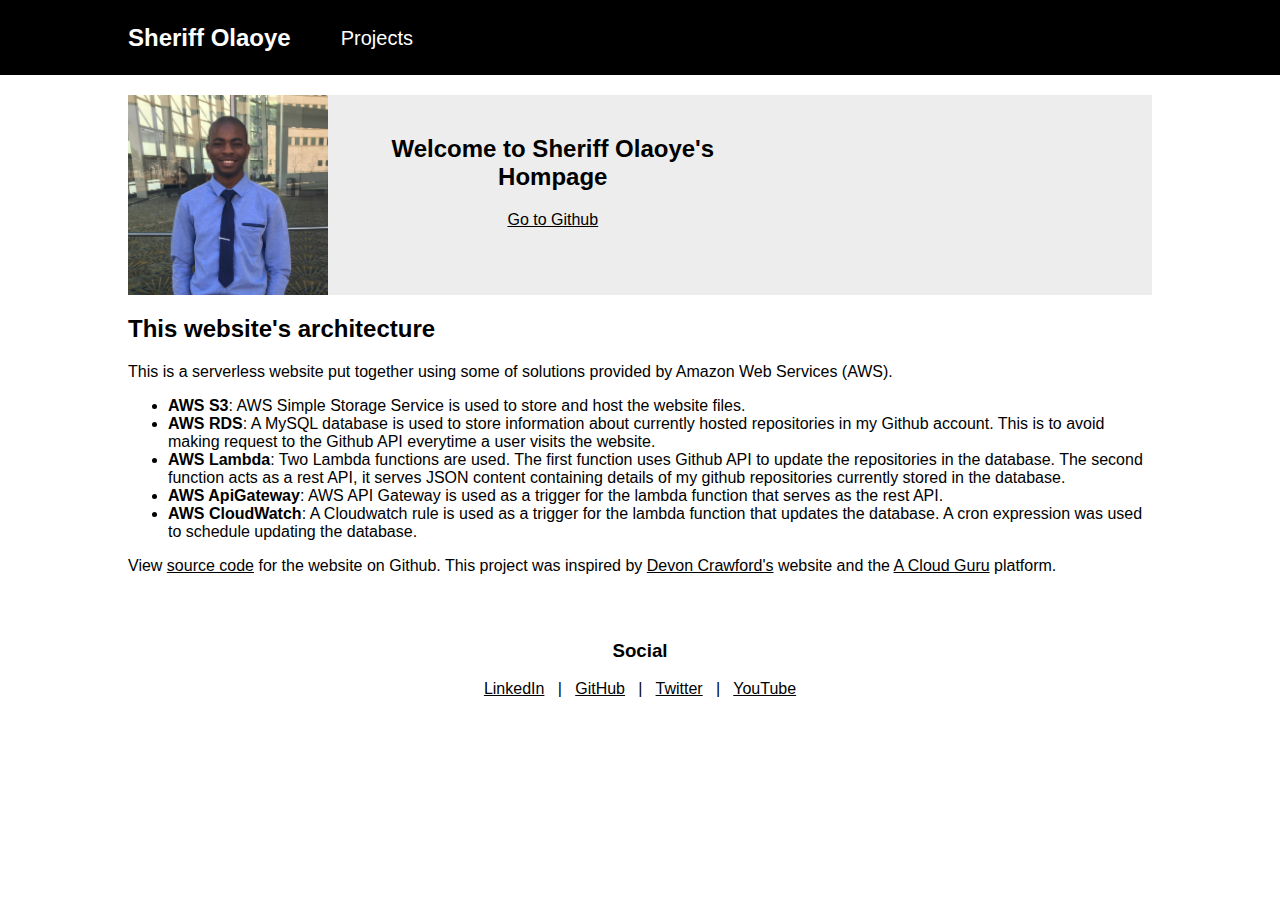
==== website-files/index.html @ 5a47f98d "Rewrote website code to use vanilla JavaScript instead of Angular JS" ====
<!DOCTYPE html>
<html>

<head>
    <link rel="stylesheet" type="text/css" href="style.css">
</head>

<body>
    <nav>
        <ul>
            <li class="brand">
                <h2><a href="index.html">Sheriff Olaoye</a></h2>
            </li>
            <li class="navigation-link" id="first-nav-link">
                <a class="navbar-link-a" href="projects.html">Projects</a>
            </li>
        </ul>
    </nav>

    <div class="home-container">
        <div class="welcome">
            <a href="portrait.jpg">
                <img src="portrait.jpg">
            </a>
            <div class="welcome-text">
                <h2>Welcome to Sheriff Olaoye's Hompage</h2>
                <a class="button" href="https://github.com/sheriffolaoye" target="_blank">Go to Github</a>
            </div>
        </div>

        <div class="article">
            <h2>This website's architecture</h2>
            <p>
                This is a serverless website put together using some of solutions provided by Amazon Web Services (AWS).
            </p>
            <ul>
                <li><strong>AWS S3</strong>: AWS Simple Storage Service is used to store and host the website files.</li>
                <li><strong>AWS RDS</strong>: A MySQL database is used to store information about currently hosted
                    repositories in my Github account. This is to avoid making request to the Github API everytime a user
                    visits the website.</li>
                <li><strong>AWS Lambda</strong>: Two Lambda functions are used. The first function uses Github API to update
                    the repositories in the database. The second function acts as a rest API, it serves JSON content
                    containing details of my github repositories currently stored in the database.</li>
                <li><strong>AWS ApiGateway</strong>: AWS API Gateway is used as a trigger for the lambda function that
                    serves as the rest API.</li>
                <li><strong>AWS CloudWatch</strong>: A Cloudwatch rule is used as a trigger for the lambda function that
                    updates the database. A cron expression was used to schedule updating the database.</li>
            </ul>
            <p>
                View <a href="https://github.com/sheriffolaoye/aws-serverless-webite" target="_blank">source code</a> for
                the website on Github. This project was inspired by <a href="https://devoncrawford.io" target="_blank">Devon
                    Crawford's</a> website and the <a href="https://acloud.guru">A Cloud Guru</a> platform.
            </p>
        </div>

        <footer>
            <h3>Social</h3>
            <p>
                <a href="https://www.linkedin.com/in/sheriff-olaoye" target="_blank">LinkedIn</a>     
                    &nbsp; |     &nbsp;
                <a href="https://github.com/sheriffolaoye" target="_blank">GitHub</a>
                    &nbsp; |     &nbsp;
                <a href="https://twitter.com/sheriff_olaoye" target="_blank">Twitter</a>
                    &nbsp; |     &nbsp;
                <a href="https://www.youtube.com/channel/UCc8obrkxDLhMuWzANrjgaQA" target="_blank">YouTube</a>
            </p>
        </footer>
    </div>
</body>

</html>
---- website-files/style.css ----
body {
    margin: 0;
    padding: 0;
    width: 100%;
    float: left;
    font-family: "Helvetica Neue", Helvetica, Arial, sans-serif;
    font-size: 16px;
}


/* ----------------- Navigation -----------------*/
nav {
    width: 100%;
    height: 75px;
    background-color: black;
    float: left;
    display: inline;
}

nav a {
    text-decoration: none;
    width: 350px;
}

nav ul {
    list-style-type: none;
    margin: 0;
    padding: 0;
}

nav ul li {
    text-align: center;
    float: left;
    margin: 0;
}

.brand {
    padding-top: 4px;
    padding-left: 10%;
}

.brand h2 a {
    color: white;
}

.navigation-link {
    margin-top: 12px;
    padding-top: 15px;
    font-size: 20px;
}

#first-nav-link {
    margin-left: 40px;
}

.navbar-link-a {
    padding-left: 10px;
    padding-right: 10px;
    text-decoration: none;
    color: white;
}


/* ----------------- Index.html Style -----------------*/
.home-container {
    float: left;
    width: 100%;
    margin: 0 auto;
    margin-top: 10px;
}

.welcome {
    margin-top: 10px;
    height: 200px;
    width: 80%;
    margin-left: auto;
    margin-right: auto;
    background-color: #ededed;
}

.welcome img {
    float: left;
    height: 100%;
}

.welcome-text {
    width: 40%;
    float: left;
    padding: 20px;
    text-align: center;
}

.article {
    width: 80%;
    margin-left: auto;
    margin-right: auto;
}

.home-container a {
	text-decoration: underline;
	color: black;
}

.home-container a:hover {
	text-decoration: none;
	color:black;
}


/* ----------------- Projects.html Style -----------------*/
.projects {
    width: 100%;
    float: left;
    margin-top: 10px; 
}

#project-container {
    width: 80%;
    margin: 0px auto;
    padding: 0;
}

.project-card {
    width: 100%;
    float: left;
    margin: 5px auto 5px auto;
	border: 1px solid black;
}

.project-card-body {
	padding: 10px;
}

.project-card-body a {
	text-decoration: underline;
	color: black;
}


/* ----------------- Footer Style -----------------*/
footer {
    float: left;
    margin: 30px auto 30px auto;
    width: 100%;
    text-align: center;
}

footer a {
    color: black;
}

footer a:hover {
    text-decoration: none;
}
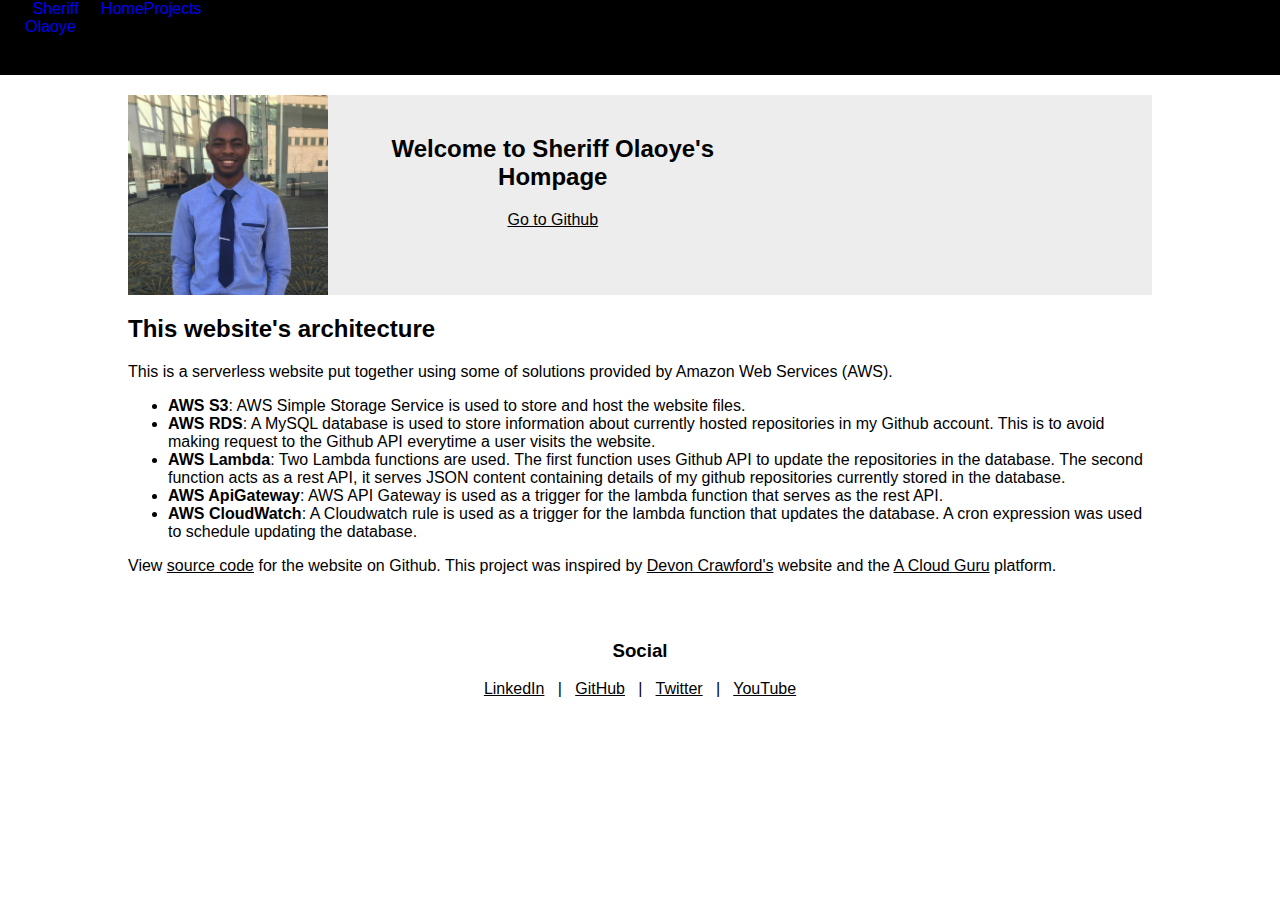
==== commit b0826290: "Refactored code" ====
--- a/website-files/index.html
+++ b/website-files/index.html
@@ -2,17 +2,32 @@
 <html>
 
 <head>
+    <title>Sheriff's Hompage | Home</title>
+    <link rel="icon" href="rsz_portrait.jpg">
     <link rel="stylesheet" type="text/css" href="style.css">
+    <meta charset="UTF-8">
+    <meta name="viewport" content="width=device-width, initial-scale=1">
+    <script>
+        sessionStorage.setItem("projects", "")
+        sessionStorage.setItem("visitedIndex", "yes")
+    </script>
+    <script type="text/javascript" src="script.js"></script>
+    <script>
+        getRepositories();
+    </script>
 </head>
 
 <body>
     <nav>
         <ul>
-            <li class="brand">
-                <h2><a href="index.html">Sheriff Olaoye</a></h2>
+            <li>
+                <a class="brand" href="index.html">Sheriff Olaoye</a>
             </li>
-            <li class="navigation-link" id="first-nav-link">
-                <a class="navbar-link-a" href="projects.html">Projects</a>
+            <li class="nav-link">
+                <a class="active" href="index.html">Home</a>
+            </li>
+            <li class="nav-link">
+                <a href="projects.html">Projects</a>
             </li>
         </ul>
     </nav>
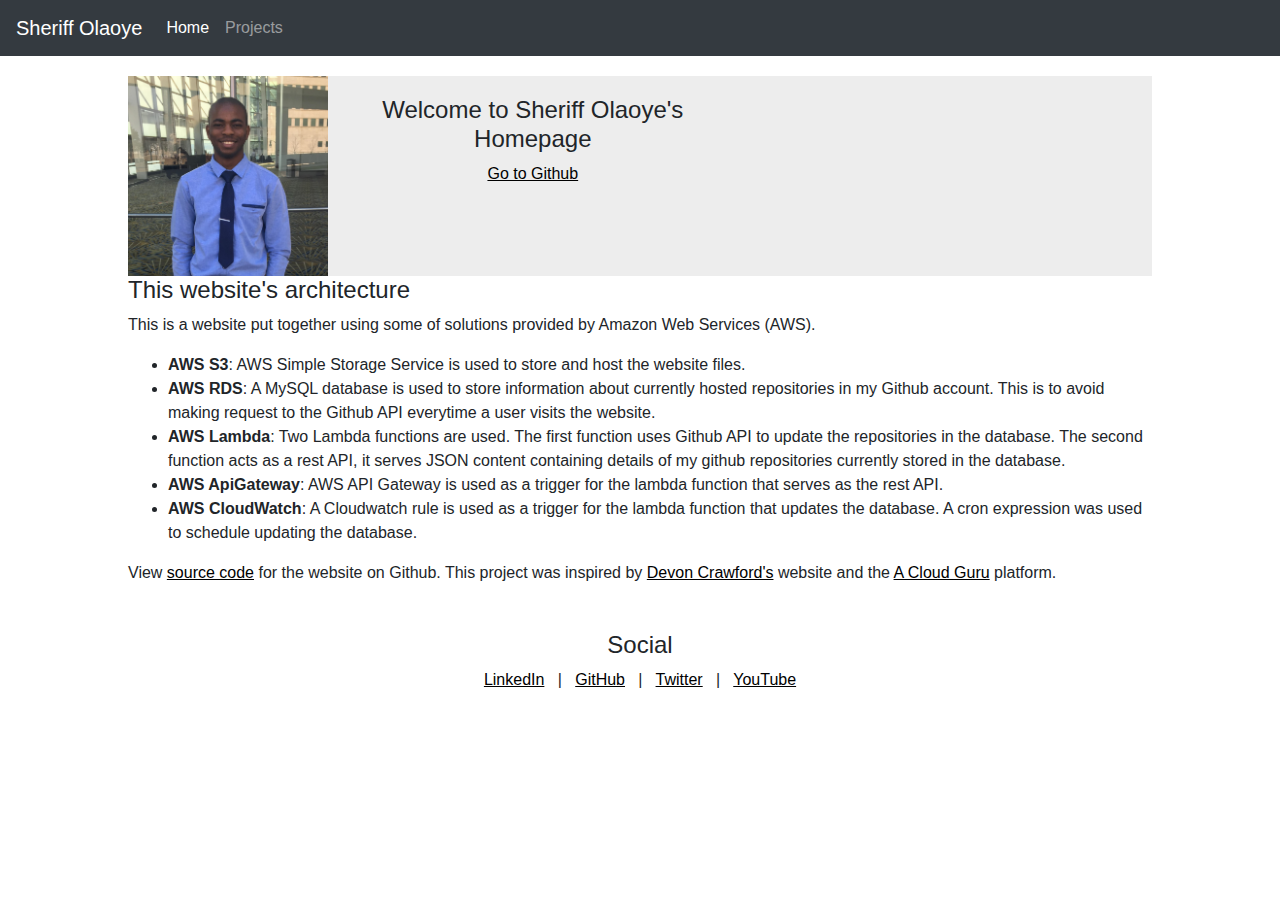
==== commit 4b4e6f38: "bootstrap for navbar, loading animation for projects, optimized site for mobile" ====
--- a/website-files/index.html
+++ b/website-files/index.html
@@ -2,51 +2,60 @@
 <html>
 
 <head>
-    <title>Sheriff's Hompage | Home</title>
+    <title>Sheriff's Homepage | Home</title>
     <link rel="icon" href="rsz_portrait.jpg">
     <link rel="stylesheet" type="text/css" href="style.css">
+    <link rel="stylesheet" type="text/css" href="bootstrap.min.css">
     <meta charset="UTF-8">
     <meta name="viewport" content="width=device-width, initial-scale=1">
+
     <script>
-        sessionStorage.setItem("projects", "")
-        sessionStorage.setItem("visitedIndex", "yes")
+        sessionStorage.setItem("projects", "");
+        sessionStorage.setItem("visitedIndex", "yes");
     </script>
+
     <script type="text/javascript" src="script.js"></script>
+
     <script>
         getRepositories();
     </script>
 </head>
 
 <body>
-    <nav>
-        <ul>
-            <li>
-                <a class="brand" href="index.html">Sheriff Olaoye</a>
-            </li>
-            <li class="nav-link">
-                <a class="active" href="index.html">Home</a>
-            </li>
-            <li class="nav-link">
-                <a href="projects.html">Projects</a>
-            </li>
-        </ul>
+    <nav class="navbar navbar-expand-lg navbar-dark bg-dark">
+        <a class="navbar-brand mb-0 h1" id="nav-brand" href="index.html">Sheriff Olaoye</a>
+        <button class="navbar-toggler" type="button" data-toggle="collapse" data-target="#navbarNav"
+            aria-controls="navbarNav" aria-expanded="false" aria-label="Toggle navigation">
+            <span class="navbar-toggler-icon"></span>
+        </button>
+        <div class="collapse navbar-collapse" id="navbarNav">
+            <ul class="navbar-nav">
+                <li class="nav-item active" id="navbar-item">
+                    <a class="nav-link " href="index.html">Home <span class="sr-only">(current)</span></a>
+                </li>
+                <li class="nav-item" id="navbar-item">
+                    <a class="nav-link" href="projects.html">Projects</a>
+                </li>
+            </ul>
+        </div>
     </nav>
 
     <div class="home-container">
         <div class="welcome">
-            <a href="portrait.jpg">
-                <img src="portrait.jpg">
-            </a>
+            <img src="portrait.jpg">
+
             <div class="welcome-text">
-                <h2>Welcome to Sheriff Olaoye's Hompage</h2>
+                <h4>Welcome to Sheriff Olaoye's Homepage</h4>
+                
                 <a class="button" href="https://github.com/sheriffolaoye" target="_blank">Go to Github</a>
             </div>
         </div>
 
+        <div style="clear:both"></div>
         <div class="article">
-            <h2>This website's architecture</h2>
+            <h4>This website's architecture</h4>
             <p>
-                This is a serverless website put together using some of solutions provided by Amazon Web Services (AWS).
+                This is a website put together using some of solutions provided by Amazon Web Services (AWS).
             </p>
             <ul>
                 <li><strong>AWS S3</strong>: AWS Simple Storage Service is used to store and host the website files.</li>
@@ -62,14 +71,14 @@
                     updates the database. A cron expression was used to schedule updating the database.</li>
             </ul>
             <p>
-                View <a href="https://github.com/sheriffolaoye/aws-serverless-webite" target="_blank">source code</a> for
+                View <a href="https://github.com/sheriffolaoye/aws-website" target="_blank">source code</a> for
                 the website on Github. This project was inspired by <a href="https://devoncrawford.io" target="_blank">Devon
                     Crawford's</a> website and the <a href="https://acloud.guru">A Cloud Guru</a> platform.
             </p>
         </div>
 
         <footer>
-            <h3>Social</h3>
+            <h4>Social</h4>
             <p>
                 <a href="https://www.linkedin.com/in/sheriff-olaoye" target="_blank">LinkedIn</a>     
                     &nbsp; |     &nbsp;
@@ -80,7 +89,11 @@
                 <a href="https://www.youtube.com/channel/UCc8obrkxDLhMuWzANrjgaQA" target="_blank">YouTube</a>
             </p>
         </footer>
-    </div>
+        </div>
+    
+    <script src="jquery-3.2.1.slim.min.js"></script>
+    <script src="popper.min.js"></script>
+    <script src="bootstrap.min.js"></script>
 </body>
 
 </html>--- a/website-files/style.css
+++ b/website-files/style.css
@@ -9,57 +9,9 @@
 
 
 /* ----------------- Navigation -----------------*/
-nav {
-    width: 100%;
-    height: 75px;
-    background-color: black;
-    float: left;
-    display: inline;
+.nav-brand {
+    margin-left: 8%;
 }
-
-nav a {
-    text-decoration: none;
-    width: 350px;
-}
-
-nav ul {
-    list-style-type: none;
-    margin: 0;
-    padding: 0;
-}
-
-nav ul li {
-    text-align: center;
-    float: left;
-    margin: 0;
-}
-
-.brand {
-    padding-top: 4px;
-    padding-left: 10%;
-}
-
-.brand h2 a {
-    color: white;
-}
-
-.navigation-link {
-    margin-top: 12px;
-    padding-top: 15px;
-    font-size: 20px;
-}
-
-#first-nav-link {
-    margin-left: 40px;
-}
-
-.navbar-link-a {
-    padding-left: 10px;
-    padding-right: 10px;
-    text-decoration: none;
-    color: white;
-}
-
 
 /* ----------------- Index.html Style -----------------*/
 .home-container {
@@ -108,6 +60,11 @@
 
 
 /* ----------------- Projects.html Style -----------------*/
+#loading-img {
+    width: 250px;
+    margin: 50px auto;
+}
+
 .projects {
     width: 100%;
     float: left;
@@ -128,7 +85,8 @@
 }
 
 .project-card-body {
-	padding: 10px;
+    padding: 10px;
+    overflow: auto;
 }
 
 .project-card-body a {
@@ -152,3 +110,35 @@
 footer a:hover {
     text-decoration: none;
 }
+
+
+@media screen and (max-width: 500px){
+    #nav-brand {
+        margin-left: 6%;
+    }
+
+    #navbar-item {
+        margin-left: 6%;
+    }
+
+    .welcome {
+        margin-top: 10px;
+        width: 80%;
+        margin-left: auto;
+        margin-right: auto;
+        background-color: white;
+    }
+    
+    .welcome img {
+        float: left;
+        width: 100%;
+        height: auto;
+    }
+    
+    .welcome-text {
+        width: 80%;
+        float: left;
+        padding: 20px;
+        text-align: center;
+    }
+}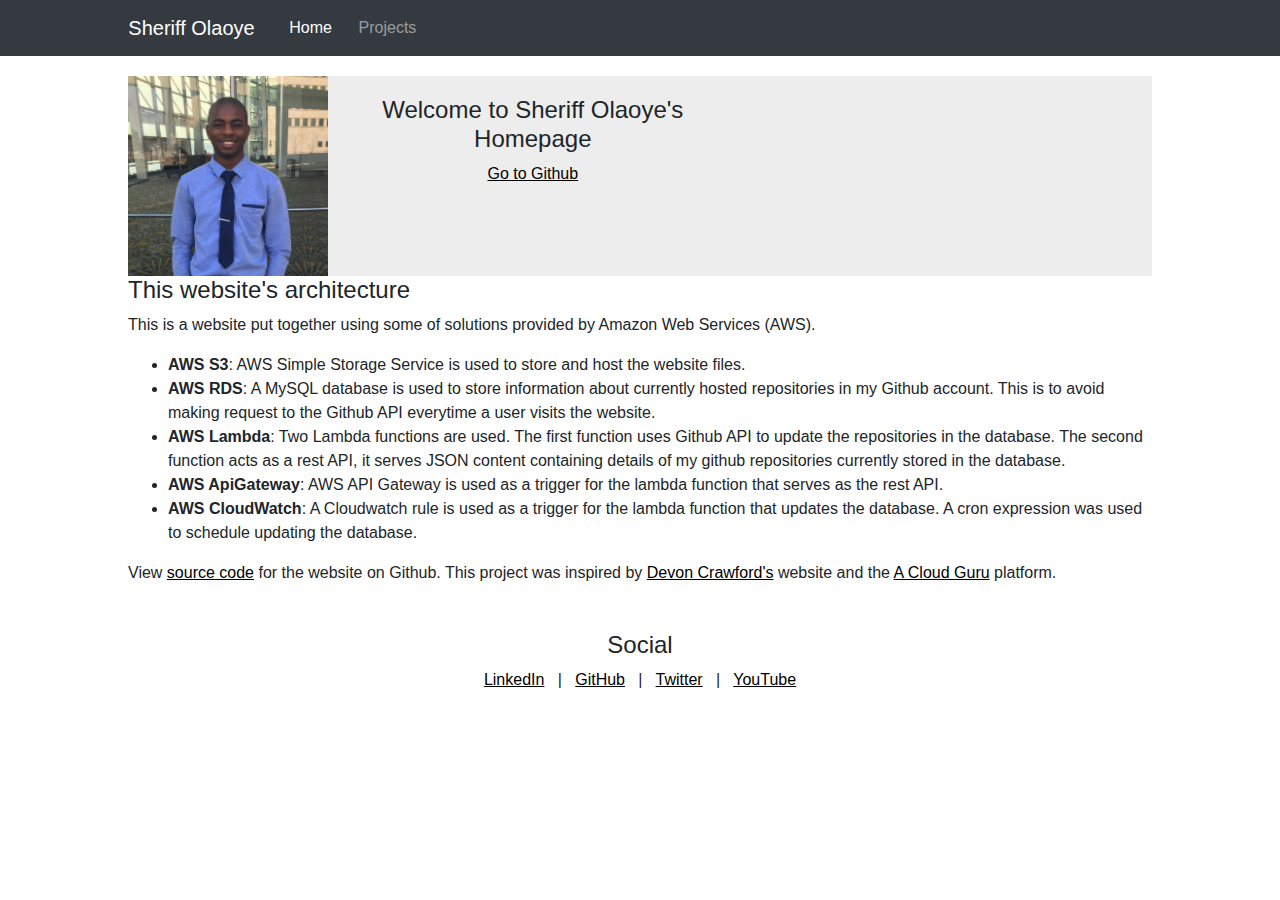
==== commit 5fda4459: "request to Lambda rest API now uses the fetch api, former was XMLHttpRequest" ====
--- a/website-files/index.html
+++ b/website-files/index.html
@@ -8,17 +8,6 @@
     <link rel="stylesheet" type="text/css" href="bootstrap.min.css">
     <meta charset="UTF-8">
     <meta name="viewport" content="width=device-width, initial-scale=1">
-
-    <script>
-        sessionStorage.setItem("projects", "");
-        sessionStorage.setItem("visitedIndex", "yes");
-    </script>
-
-    <script type="text/javascript" src="script.js"></script>
-
-    <script>
-        getRepositories();
-    </script>
 </head>
 
 <body>
--- a/website-files/style.css
+++ b/website-files/style.css
@@ -9,7 +9,11 @@
 
 
 /* ----------------- Navigation -----------------*/
-.nav-brand {
+#nav-brand {
+    margin-left: 9%;
+}
+
+#navbar-item {
     margin-left: 8%;
 }
 
@@ -78,10 +82,13 @@
 }
 
 .project-card {
-    width: 100%;
+    height: 210px;
+    width: 48%;
     float: left;
-    margin: 5px auto 5px auto;
-	border: 1px solid black;
+    margin: 5px 0.5%;
+    border: 1px solid black;
+    overflow: auto;
+    overflow-wrap: break-word;
 }
 
 .project-card-body {
@@ -112,13 +119,9 @@
 }
 
 
-@media screen and (max-width: 500px){
+@media screen and (max-width: 800px){
     #nav-brand {
-        margin-left: 6%;
-    }
-
-    #navbar-item {
-        margin-left: 6%;
+        margin-left: 8%;
     }
 
     .welcome {
@@ -141,4 +144,21 @@
         padding: 20px;
         text-align: center;
     }
+
+    /* ----------------- Projects.html ----------------*/
+    #project-container {
+        width: 80%;
+        margin: 0px auto;
+        padding: 0;
+    }
+    
+    .project-card {
+        width: 100%;
+        float: left;
+        margin: 5px auto 5px auto;
+        border: 1px solid black;
+    }
+
+    
+    
 }